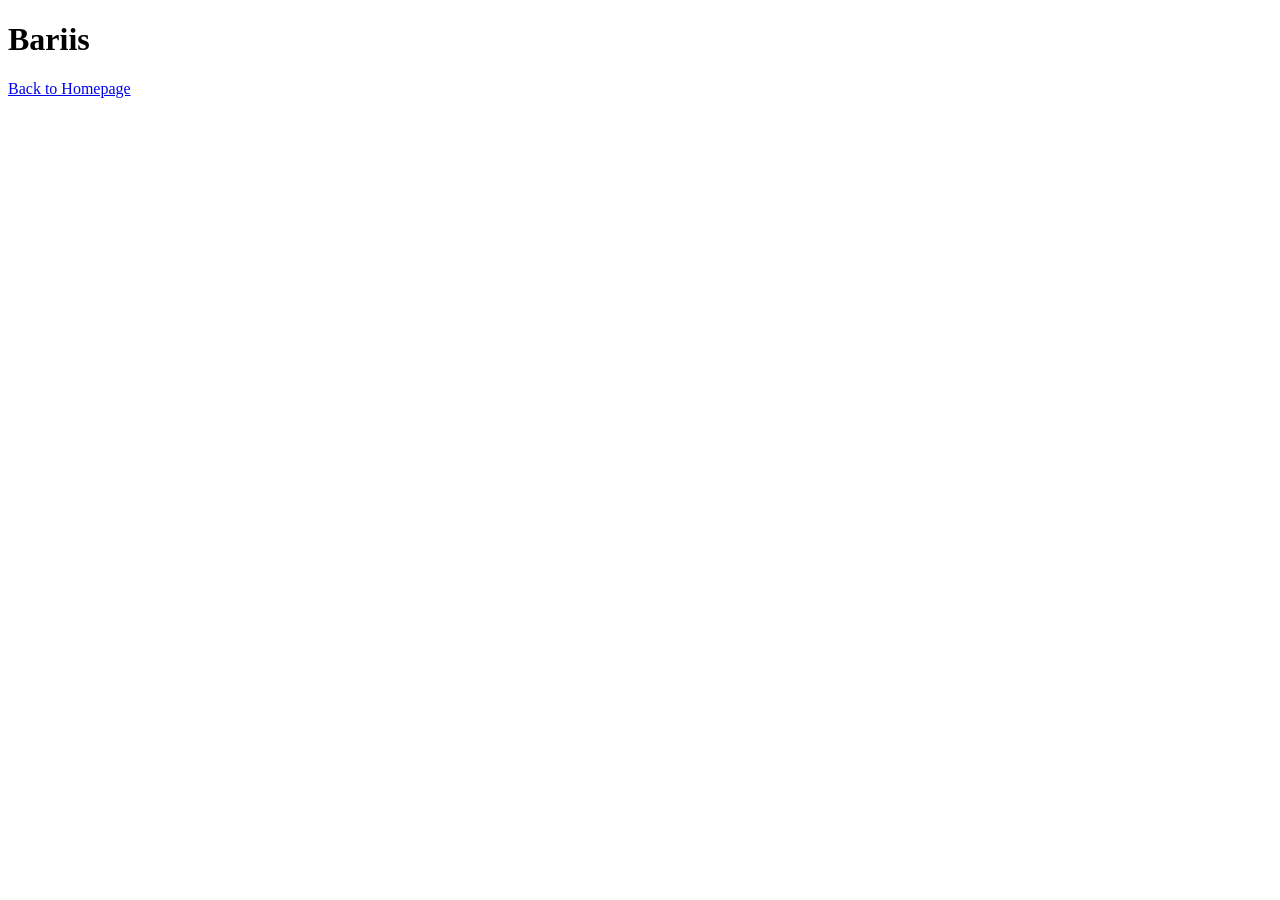
==== recipes/bariis.html @ afef0535 "Adding recipes and a recipe html, adding link to recipe on index page" ====
<!DOCTYPE html>
<html lang="en">
<head>
    <meta charset="UTF-8">
    <meta name="viewport" content="width=device-width, initial-scale=1.0">
    <title>Document</title>
</head>

<body>
    <h1>Bariis</h1>
    <a href="../index.html">Back to Homepage</a>
</body>

</html>
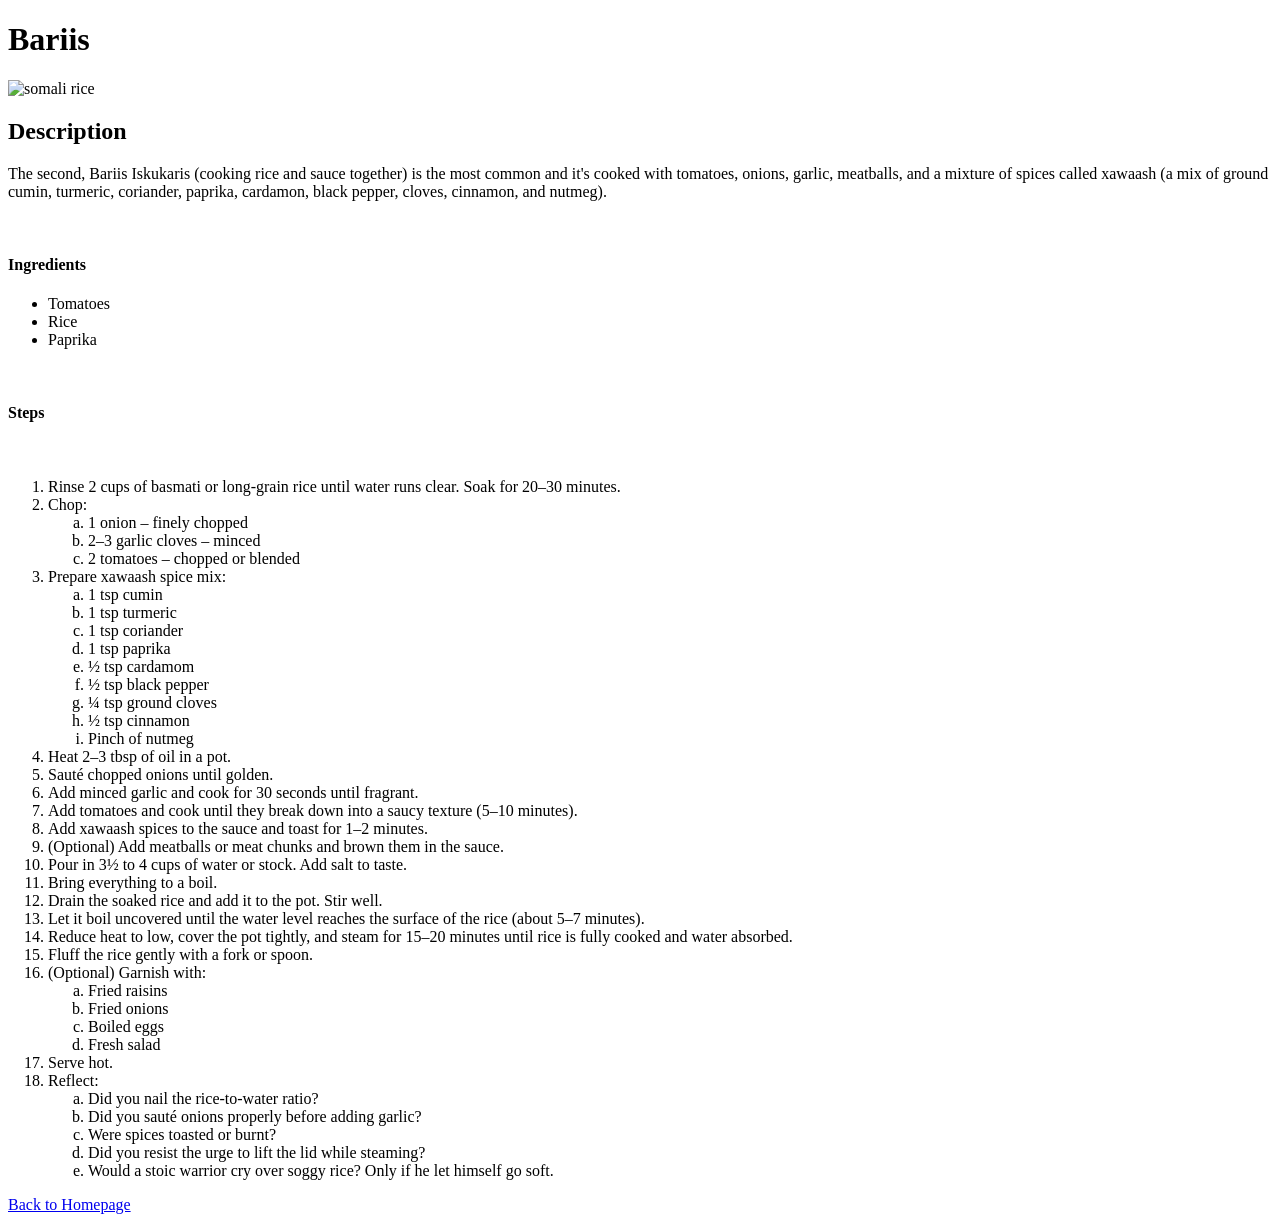
==== commit 8b11d41e: "Edited Readme to describe and review the project and also info on recipe meal" ====
--- a/recipes/bariis.html
+++ b/recipes/bariis.html
@@ -8,7 +8,95 @@
 
 <body>
     <h1>Bariis</h1>
+    <img src="https://www.chefspencil.com/wp-content/uploads/Bariis-960x960.jpg.webp" alt="somali rice">
+    <h2>Description</h2>
+    <p>The second, Bariis Iskukaris (cooking rice and sauce together) 
+        is the most common and it's cooked with tomatoes,
+         onions, garlic, meatballs, and a mixture of spices called xawaash (a mix of ground cumin, turmeric,
+         coriander, paprika, cardamon, black pepper, cloves, cinnamon, and nutmeg). 
+        </p>
+
+    <br>
+
+    <h4>Ingredients</h4>
+    <ul>
+       <li> Tomatoes </li>
+       <li>Rice</li>
+       <li>Paprika</li>
+    </ul>
+
+
+    <br>
+    <h4>Steps</h4>
+    <br>
+
+    <ol>
+        <li>Rinse 2 cups of basmati or long-grain rice until water runs clear. Soak for 20–30 minutes.</li>
+        <li>Chop:
+          <ol type="a">
+            <li>1 onion – finely chopped</li>
+            <li>2–3 garlic cloves – minced</li>
+            <li>2 tomatoes – chopped or blended</li>
+          </ol>
+        </li>
+        <li>Prepare xawaash spice mix:
+          <ol type="a">
+            <li>1 tsp cumin</li>
+            <li>1 tsp turmeric</li>
+            <li>1 tsp coriander</li>
+            <li>1 tsp paprika</li>
+            <li>½ tsp cardamom</li>
+            <li>½ tsp black pepper</li>
+            <li>¼ tsp ground cloves</li>
+            <li>½ tsp cinnamon</li>
+            <li>Pinch of nutmeg</li>
+          </ol>
+        </li>
+        <li>Heat 2–3 tbsp of oil in a pot.</li>
+        <li>Sauté chopped onions until golden.</li>
+        <li>Add minced garlic and cook for 30 seconds until fragrant.</li>
+        <li>Add tomatoes and cook until they break down into a saucy texture (5–10 minutes).</li>
+        <li>Add xawaash spices to the sauce and toast for 1–2 minutes.</li>
+        <li>(Optional) Add meatballs or meat chunks and brown them in the sauce.</li>
+        <li>Pour in 3½ to 4 cups of water or stock. Add salt to taste.</li>
+        <li>Bring everything to a boil.</li>
+        <li>Drain the soaked rice and add it to the pot. Stir well.</li>
+        <li>Let it boil uncovered until the water level reaches the surface of the rice (about 5–7 minutes).</li>
+        <li>Reduce heat to low, cover the pot tightly, and steam for 15–20 minutes until rice is fully cooked and water absorbed.</li>
+        <li>Fluff the rice gently with a fork or spoon.</li>
+        <li>(Optional) Garnish with:
+          <ol type="a">
+            <li>Fried raisins</li>
+            <li>Fried onions</li>
+            <li>Boiled eggs</li>
+            <li>Fresh salad</li>
+          </ol>
+        </li>
+        <li>Serve hot.</li>
+        <li>Reflect:
+          <ol type="a">
+            <li>Did you nail the rice-to-water ratio?</li>
+            <li>Did you sauté onions properly before adding garlic?</li>
+            <li>Were spices toasted or burnt?</li>
+            <li>Did you resist the urge to lift the lid while steaming?</li>
+            <li>Would a stoic warrior cry over soggy rice? Only if he let himself go soft.</li>
+          </ol>
+        </li>
+      </ol>
+
+
+
+
+   
+
+
+
+
+
+
+
     <a href="../index.html">Back to Homepage</a>
+
 </body>
 
 </html>
